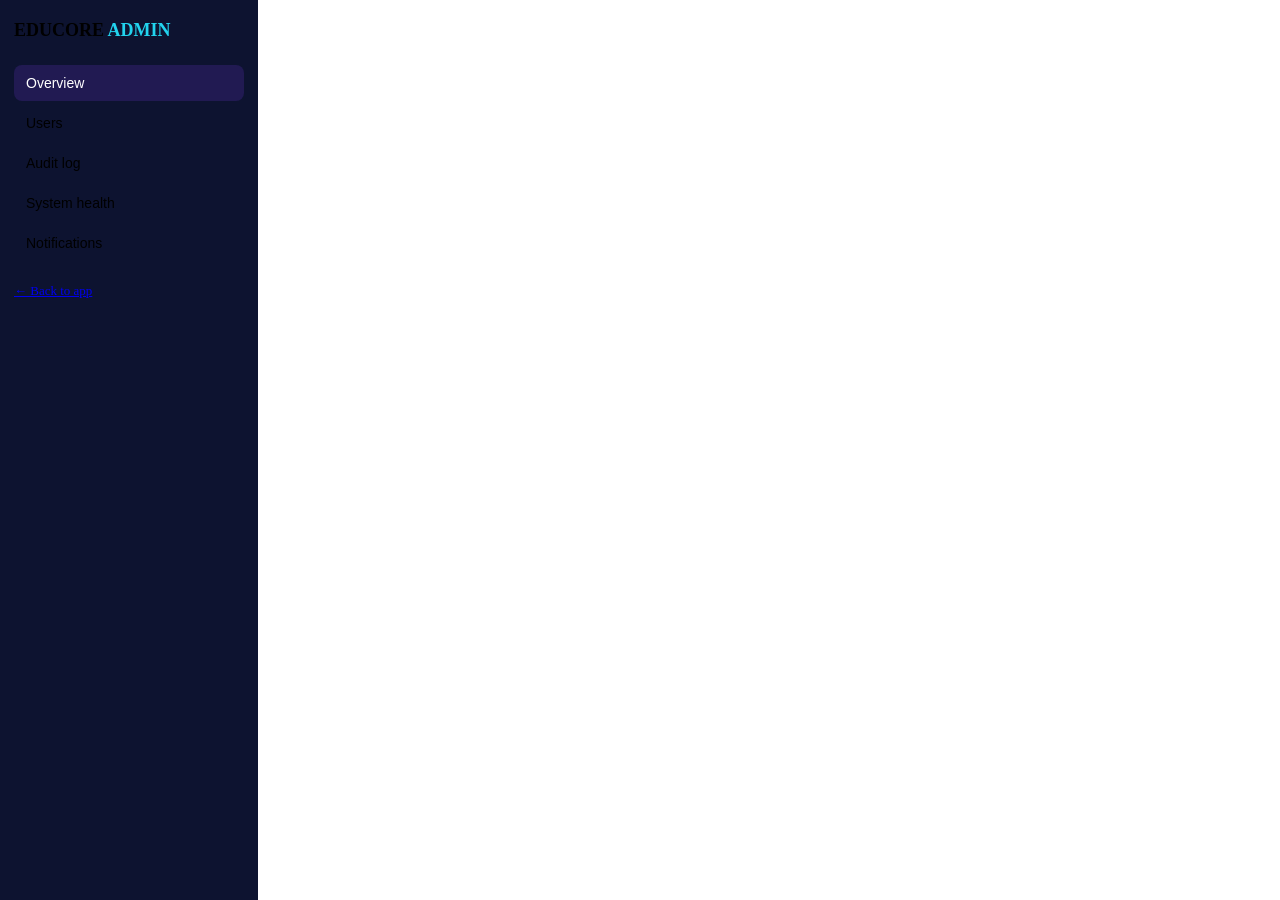
==== src/main/resources/static/admin.html @ 92838fa0 "Production upgrade: PostgreSQL persistence, SMTP reset, persistent chat, admin dashboard, voice inpu" ====
<!DOCTYPE html>
<html lang="en" data-theme="dark">
<head>
<meta charset="UTF-8">
<meta name="viewport" content="width=device-width, initial-scale=1.0">
<title>EDUCORE AI — Admin</title>
<link rel="stylesheet" href="/static/css/dashboard.css">
<style>
  body { margin:0; }
  .admin-wrap { display:flex; min-height:100vh; }
  .admin-side { width:230px; background:var(--sidebar-bg,#0d1330); border-right:1px solid var(--border); padding:20px 14px; flex-shrink:0; }
  .admin-brand { font-weight:800; font-size:18px; margin-bottom:24px; }
  .admin-brand span { color:var(--cyan,#22d3ee); }
  .admin-nav { display:flex; flex-direction:column; gap:4px; }
  .admin-nav button { background:none;border:none;color:var(--text);text-align:left;padding:10px 12px;border-radius:8px;cursor:pointer;font-size:14px; }
  .admin-nav button.active, .admin-nav button:hover { background:rgba(124,58,237,.18); color:#fff; }
  .admin-main { flex:1; padding:28px; overflow:auto; }
  .stat-grid { display:grid; grid-template-columns:repeat(auto-fill,minmax(180px,1fr)); gap:14px; margin-bottom:22px; }
  .stat-card { background:var(--card-bg,#131a33); border:1px solid var(--border); border-radius:12px; padding:16px; }
  .stat-card .num { font-size:26px; font-weight:800; }
  .stat-card .lbl { color:var(--muted); font-size:12px; margin-top:4px; }
  table.admin-table { width:100%; border-collapse:collapse; font-size:14px; }
  table.admin-table th, table.admin-table td { text-align:left; padding:10px 12px; border-bottom:1px solid var(--border); }
  table.admin-table th { color:var(--muted); font-size:12px; text-transform:uppercase; }
  .role-badge { padding:2px 10px; border-radius:20px; font-size:12px; font-weight:600; }
  .role-student { background:#22d3ee22; color:#67e8f9; }
  .role-teacher { background:#a78bfa22; color:#c4b5fd; }
  .role-admin { background:#f8717122; color:#fca5a5; }
  .status-active { color:#4ade80; } .status-suspended { color:#fbbf24; } .status-deactivated { color:#f87171; }
  .filters { display:flex; gap:10px; flex-wrap:wrap; margin-bottom:14px; }
  .filters input, .filters select { background:var(--input-bg,#0d1330); border:1px solid var(--border); color:var(--text); padding:8px 12px; border-radius:8px; }
  .pager { display:flex; gap:8px; align-items:center; margin-top:14px; }
  .pager button { background:var(--card-bg,#131a33); border:1px solid var(--border); color:var(--text); padding:6px 14px; border-radius:8px; cursor:pointer; }
  .modal-bg { position:fixed; inset:0; background:rgba(0,0,0,.6); display:none; align-items:center; justify-content:center; z-index:50; }
  .modal-bg.open { display:flex; }
  .modal { background:var(--card-bg,#131a33); border:1px solid var(--border); border-radius:14px; padding:24px; width:min(560px,92vw); max-height:85vh; overflow:auto; }
  .kv { display:grid; grid-template-columns:140px 1fr; gap:8px 16px; font-size:14px; margin:12px 0; }
  .kv b { color:var(--muted); font-weight:600; }
  #toast { position:fixed; bottom:20px; left:50%; transform:translateX(-50%); background:#7c3aed; color:#fff; padding:10px 20px; border-radius:8px; display:none; z-index:99; }
  @media (max-width:800px){ .admin-side{width:64px}.admin-nav button span{display:none}.admin-main{padding:16px} }
</style>
</head>
<body>
<div class="admin-wrap">
  <aside class="admin-side">
    <div class="admin-brand">EDUCORE <span>ADMIN</span></div>
    <nav class="admin-nav" id="adminNav">
      <button data-sec="overview" class="active">Overview</button>
      <button data-sec="users">Users</button>
      <button data-sec="audit">Audit log</button>
      <button data-sec="health">System health</button>
      <button data-sec="notify">Notifications</button>
    </nav>
    <div style="margin-top:auto;padding-top:20px">
      <a href="/" class="muted" style="font-size:13px">← Back to app</a>
    </div>
  </aside>
  <main class="admin-main" id="adminMain"></main>
</div>
<div class="modal-bg" id="modalBg"><div class="modal" id="modal"></div></div>
<div id="toast"></div>
<script src="/static/js/icons.js"></script>
<script src="/static/js/api.js"></script>
<script src="/static/js/admin.js"></script>
</body>
</html>
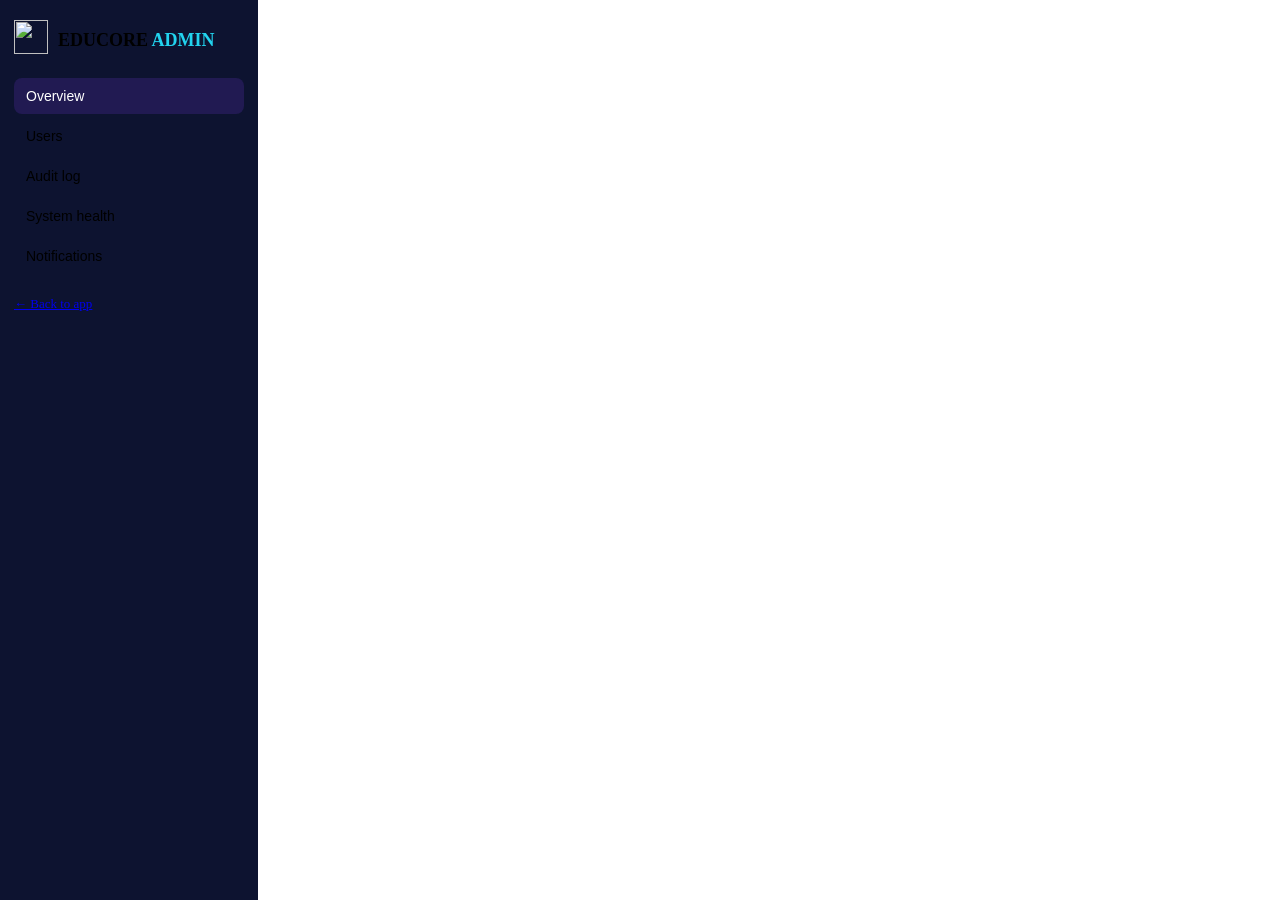
==== commit bac94414: "Replace E placeholder with EDUCORE AI neural-cap logo (mark, full, favicon SVGs)" ====
--- a/src/main/resources/static/admin.html
+++ b/src/main/resources/static/admin.html
@@ -4,6 +4,7 @@
 <meta charset="UTF-8">
 <meta name="viewport" content="width=device-width, initial-scale=1.0">
 <title>EDUCORE AI — Admin</title>
+<link rel="icon" type="image/svg+xml" href="/static/assets/favicon.svg">
 <link rel="stylesheet" href="/static/css/dashboard.css">
 <style>
   body { margin:0; }
@@ -43,7 +44,7 @@
 <body>
 <div class="admin-wrap">
   <aside class="admin-side">
-    <div class="admin-brand">EDUCORE <span>ADMIN</span></div>
+    <div class="admin-brand"><img src="/static/assets/logo-mark.svg" alt="" style="width:34px;height:34px;vertical-align:-8px;margin-right:10px">EDUCORE <span>ADMIN</span></div>
     <nav class="admin-nav" id="adminNav">
       <button data-sec="overview" class="active">Overview</button>
       <button data-sec="users">Users</button>
